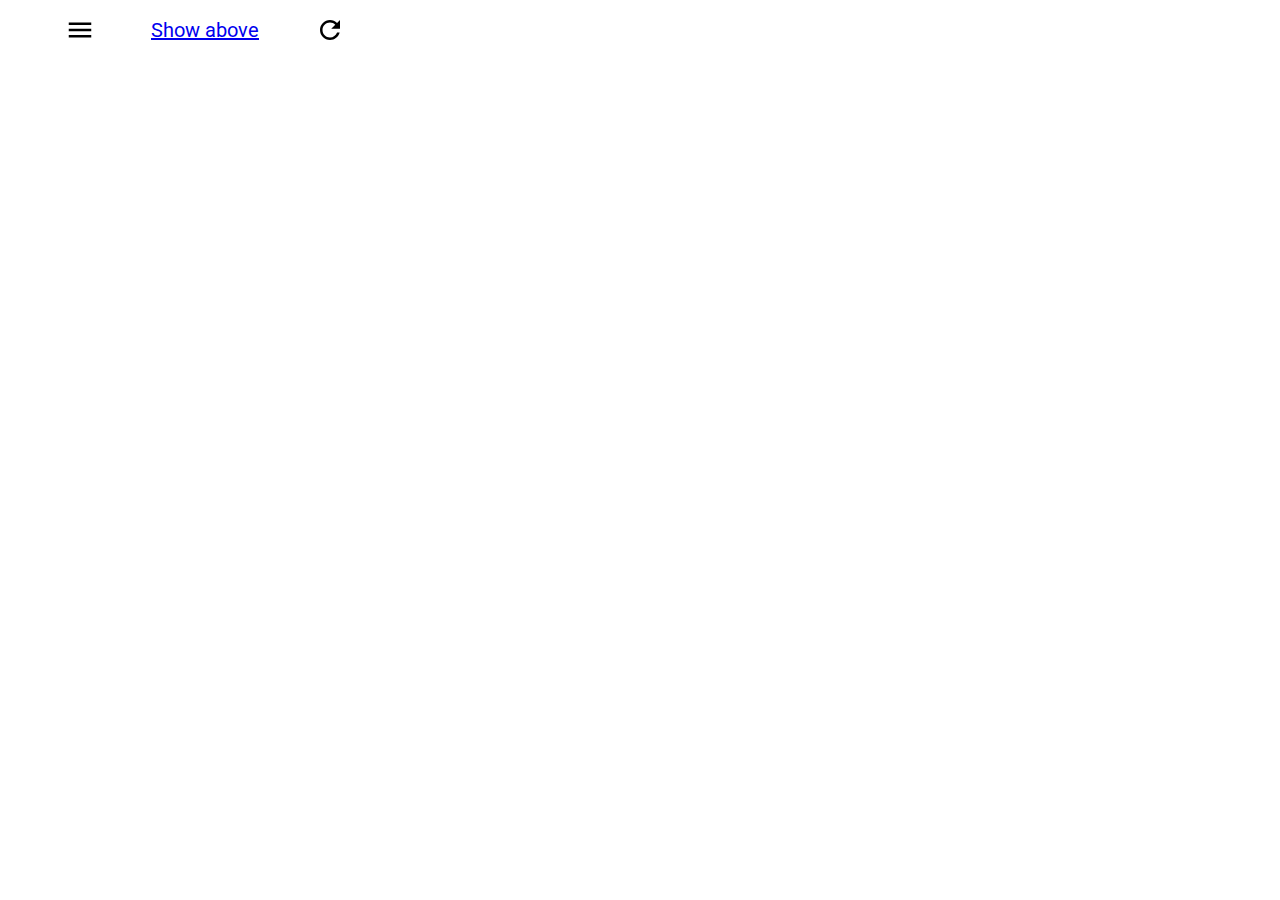
==== WebApp/index.html @ 361fc4e5 "Refresh button, menu button and collapse menu" ====
<!DOCTYPE html>
<html lang="nl">

<head>
    <meta charset="UTF-8">
    <meta http-equiv="X-UA-Compatible" content="IE=edge">
    <meta name="viewport" content="width=device-width, initial-scale=1.0">

    <link rel="stylesheet" href="./CSS/screen.css">

    <script src="./JS/index.js"></script>
    <script src="./JS/favorites.js"></script>

    <link rel="preconnect" href="https://fonts.googleapis.com">
    <link rel="preconnect" href="https://fonts.gstatic.com" crossorigin>
    <link href="https://fonts.googleapis.com/css2?family=Roboto:wght@300;400;500;700&display=swap" rel="stylesheet">
    <link rel="stylesheet" href="https://js.arcgis.com/4.21/esri/themes/light/main.css">
    <script src="https://js.arcgis.com/4.21/"></script>

    <title>Eindopdracht</title>
</head>

<body class="js-index">
    <div id="viewDiv" class="c-globe"></div>

    <div class="c-settings c-settings_closed js-settings">
        <div class="c-setting_link">
            <!-- <path d="M19 6.41L17.59 5 12 10.59 6.41 5 5 6.41 10.59 12 5 17.59 6.41 19 12 13.41 17.59 19 19 17.59 13.41 12 19 6.41z"/> -- Close -->
            <!-- <path d="M3 18h18v-2H3v2zm0-5h18v-2H3v2zm0-7v2h18V6H3z"/> -- Menu--> 
            <svg xmlns="http://www.w3.org/2000/svg" class="c-settings_burger js-burger" viewBox="0 0 24 24"><path d="M0 0h24v24H0V0z" fill="none"/><path d="M3 18h18v-2H3v2zm0-5h18v-2H3v2zm0-7v2h18V6H3z"/></svg>
            <a href="/above.html" class="c-setting_link-a">Show above</a>
            <svg xmlns="http://www.w3.org/2000/svg" class="c-settings_refresh js-refresh" viewBox="0 0 24 24"><path d="M0 0h24v24H0V0z" fill="none"/><path d="M17.65 6.35C16.2 4.9 14.21 4 12 4c-4.42 0-7.99 3.58-7.99 8s3.57 8 7.99 8c3.73 0 6.84-2.55 7.73-6h-2.08c-.82 2.33-3.04 4-5.65 4-3.31 0-6-2.69-6-6s2.69-6 6-6c1.66 0 3.14.69 4.22 1.78L13 11h7V4l-2.35 2.35z"/></svg>
        </div>
    </div>
</body>


</html>
---- WebApp/CSS/screen.css ----
body {
    padding: 0;
    margin: 0;
    height: 100vh;
    width: 100vw;
}

/*------------------------------------*\
#FONTS
\*------------------------------------*/

/*------------------------------------*\
#Variables
\*------------------------------------*/

:root {
    --global-text-color: #000;
    --global-background: #fff;
    --color-selected: #4EB2C5;
}

/*------------------------------------*\
#GENERIC
\*------------------------------------*/

html {
    font-size: 16px;
    line-height: 1.5;
    font-family: "Roboto", sans-serif;
    color: var(--global-text-color);
}


::-moz-selection {
    background: var(--color-selected);
    color: var(--global-text-color);
    text-shadow: none;
}

::selection {
    background: var(--color-selected);
    color: var(--global-text-color);
    text-shadow: none;
}

::selection {
    background: var(--contrast1);
    color: var(--background);
    text-shadow: none;
}

::-webkit-scrollbar {
    width: 10px;
}

/* Track */

::-webkit-scrollbar-track {
    background: var(--text);
}

/* Handle */

::-webkit-scrollbar-thumb {
    background: gray;
}

/* Handle on hover */

::-webkit-scrollbar-thumb:hover {
    background: #555;
}

/*------------------------------------*\
#Elements
\*------------------------------------*/

/*------------------------------------*\
#OBJECTS
\*------------------------------------*/

/*------------------------------------*\
#COMPONENTS
\*------------------------------------*/
/*? GLOBE */
.c-globe {
    height: 100vh;
    width: 100vw;
}

/*? SETTINGS */
.c-settings {
    width: 300px;
    position: absolute;
    top: 15px;
    left: 55px;
    background-color: var(--global-background);
    display: grid;
    grid-template-columns: 70% 15% 15%;
    max-height: 500px;
    overflow-y: auto;
}

.c-settings_closed{
    max-height: 30px;
    overflow: hidden;
}

.c-setting_link {
    grid-column: 1 / 4;
    color: black;
    font-size: 20px;
    display: flex;
    justify-content: space-between;
    align-content: center;
    height: 30px;
    margin: 0 10px;
    flex-wrap: nowrap;
}

.c-setting_link-a:visited {
    color: black;
}

.c-settings_child {
    text-align: center;
    height: auto;
    display: flex;
    justify-content: center;
    align-items: center;
    min-height: 40px;
    border-bottom: gray solid 1px;
}

.c-setting_child-name{
    justify-content: flex-start;
    margin-left: 10px;
}

.c-settings_child-star{
    margin-right: 10px;
}

.c-settings_fav-icon {
    height: 25px;
    width: 25px;
    fill: gray;
}

.c-settings_fav-icon:active {
    height: 20px;
    width: 20px;
}

.c-settings_fav-icon_fav {
    fill: orange;
}

.c-detail_master {
    width: 50%;
    margin: 0 auto;
    display: grid;
    grid-template-columns: auto auto;
}

.c-detail_child {}

.c-detail_child-favorite {
    width: 15px;
    height: 15px;
}

.o-hide-accessible {
    position: absolute;
    width: 1px;
    height: 1px;
    padding: 0;
    margin: -1px;
    overflow: hidden;
    clip: rect(0, 0, 0, 0);
    border: 0;
}

/*? HAMBURGER MENU */

.c-settings_burger{
    height: 30px;
    width: 30px;
}

.c-settings_refresh{
    height: 30px;
    width: 30px;
    transition: 0.5s ease;
}

.c-settings_refresh:hover{
    transform: rotate(360deg);
}

.c-settings_refresh:active{
    transition: 0.1s ease;
    fill: gray;
}

/*? TOGGLE */
.c-custom-toggle {
    display: flex;
    justify-content: center;
    align-items: center;
}

.c-option--hidden:checked+.c-custom-toggle .c-custom-toggle__fake-input::after {
    transform: translateX(24px);
}

.c-option--hidden:checked+.c-custom-toggle .c-custom-toggle__fake-input {
    background: green;
    border: 1px solid green;
}

.c-custom-toggle__fake-input {
    display: flex;
    width: 48px;
    height: 24px;
    border-radius: 50px;
    border: solid solid red;
    background: red;
    margin-right: 16px;
}

.c-custom-toggle__fake-input::after {
    content: '';
    height: 22px;
    width: 22px;
    margin-top: 1px;
    border-radius: 100%;
    background-color: rgb(233, 233, 233);
    box-shadow: 0 1px 4px rgba(0, 0, 0, 0.2), 0 0 3px rgba(0, 0, 0, 0.1);
    transition: all 200ms cubic-bezier(0.42, 0, 0.58, 1);
    transition-timing-function: cubic-bezier(0.42, 0, 0.58, 1);
}

/*------------------------------------*\
#UTILITIES
\*------------------------------------*/

.u-settings_fav-icon--no {
    fill: grey;
}

.u-detail_child-title {
    font-size: 15px;
}

.u-detail_child-data {
    font-size: 15px;
    font-weight: 600;
}

.u-disabled{
    background: gray !important;
    border: gray !important;
}

/*------------------------------------*\
#MEDIA
\*------------------------------------*/
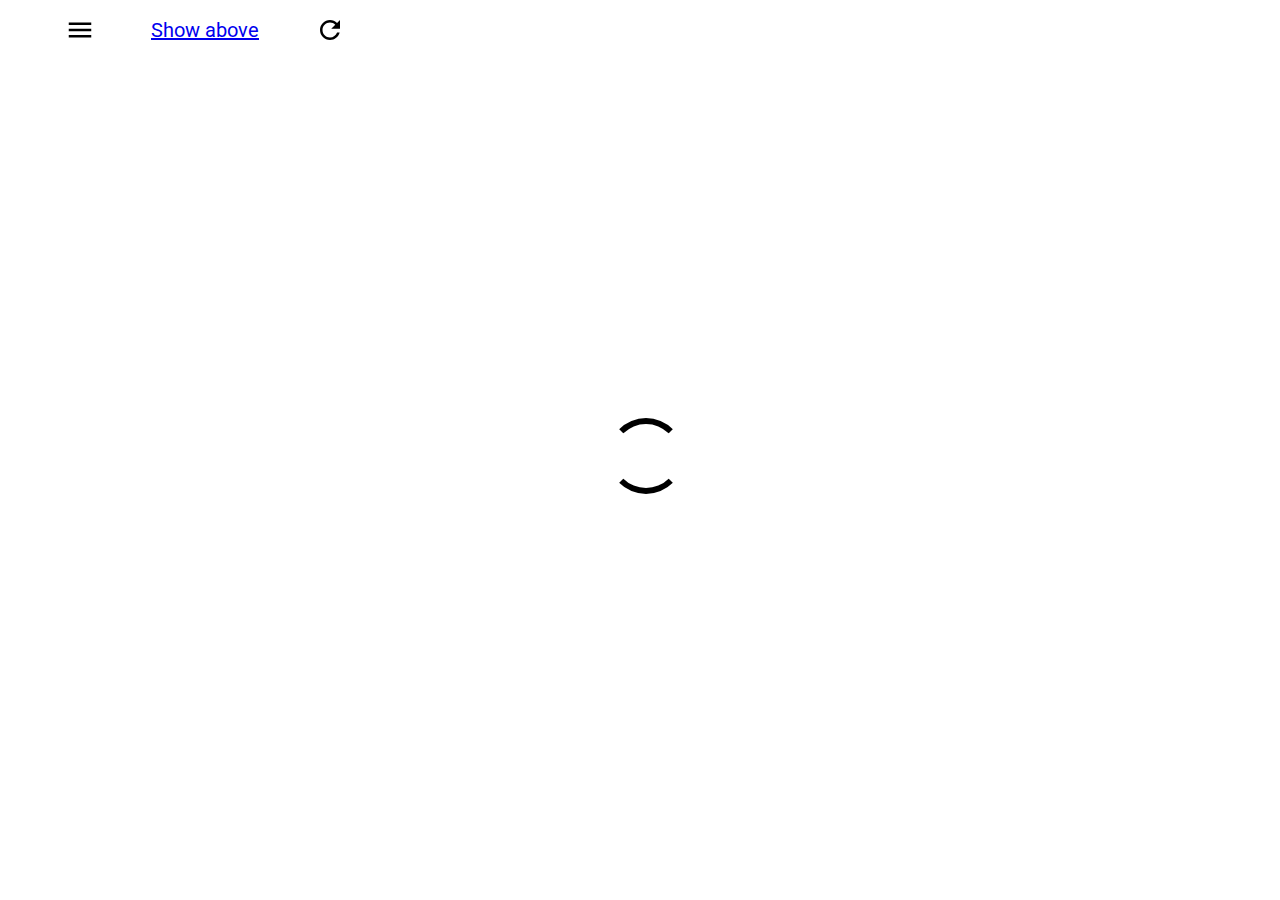
==== commit 57c7d691: "Delete old API & loading screen" ====
--- a/WebApp/index.html
+++ b/WebApp/index.html
@@ -7,6 +7,8 @@
     <meta name="viewport" content="width=device-width, initial-scale=1.0">
 
     <link rel="stylesheet" href="./CSS/screen.css">
+
+    <link rel="shortcut icon" href="/IMG/favicon.png" type="image/x-icon">
 
     <script src="./JS/index.js"></script>
     <script src="./JS/favorites.js"></script>
@@ -21,15 +23,19 @@
 </head>
 
 <body class="js-index">
+    <div class="lds-dual-ring"></div>
+
     <div id="viewDiv" class="c-globe"></div>
 
     <div class="c-settings c-settings_closed js-settings">
         <div class="c-setting_link">
             <!-- <path d="M19 6.41L17.59 5 12 10.59 6.41 5 5 6.41 10.59 12 5 17.59 6.41 19 12 13.41 17.59 19 19 17.59 13.41 12 19 6.41z"/> -- Close -->
             <!-- <path d="M3 18h18v-2H3v2zm0-5h18v-2H3v2zm0-7v2h18V6H3z"/> -- Menu--> 
-            <svg xmlns="http://www.w3.org/2000/svg" class="c-settings_burger js-burger" viewBox="0 0 24 24"><path d="M0 0h24v24H0V0z" fill="none"/><path d="M3 18h18v-2H3v2zm0-5h18v-2H3v2zm0-7v2h18V6H3z"/></svg>
+            <div onclick="test()" class="js-burger_button">
+                <svg xmlns="http://www.w3.org/2000/svg" viewBox="0 0 24 24" class="c-settings_burger" ><path d="M0 0h24v24H0V0z" fill="none"/><path d="M3 18h18v-2H3v2zm0-5h18v-2H3v2zm0-7v2h18V6H3z"/></svg>
+            </div>
             <a href="/above.html" class="c-setting_link-a">Show above</a>
-            <svg xmlns="http://www.w3.org/2000/svg" class="c-settings_refresh js-refresh" viewBox="0 0 24 24"><path d="M0 0h24v24H0V0z" fill="none"/><path d="M17.65 6.35C16.2 4.9 14.21 4 12 4c-4.42 0-7.99 3.58-7.99 8s3.57 8 7.99 8c3.73 0 6.84-2.55 7.73-6h-2.08c-.82 2.33-3.04 4-5.65 4-3.31 0-6-2.69-6-6s2.69-6 6-6c1.66 0 3.14.69 4.22 1.78L13 11h7V4l-2.35 2.35z"/></svg>
+            <svg onclick="refresh()" xmlns="http://www.w3.org/2000/svg" class="c-settings_refresh js-refresh" viewBox="0 0 24 24"><path d="M0 0h24v24H0V0z" fill="none"/><path d="M17.65 6.35C16.2 4.9 14.21 4 12 4c-4.42 0-7.99 3.58-7.99 8s3.57 8 7.99 8c3.73 0 6.84-2.55 7.73-6h-2.08c-.82 2.33-3.04 4-5.65 4-3.31 0-6-2.69-6-6s2.69-6 6-6c1.66 0 3.14.69 4.22 1.78L13 11h7V4l-2.35 2.35z"/></svg>
         </div>
     </div>
 </body>
--- a/WebApp/CSS/screen.css
+++ b/WebApp/CSS/screen.css
@@ -30,6 +30,12 @@
     color: var(--global-text-color);
 }
 
+body{
+    display: flex;
+    align-items: center;
+    justify-content: center;
+}
+
 
 ::-moz-selection {
     background: var(--color-selected);
@@ -86,6 +92,8 @@
 .c-globe {
     height: 100vh;
     width: 100vw;
+    position: absolute;
+    top: 0;
 }
 
 /*? SETTINGS */
@@ -157,7 +165,7 @@
 }
 
 .c-detail_master {
-    width: 50%;
+    width: 70%;
     margin: 0 auto;
     display: grid;
     grid-template-columns: auto auto;
@@ -241,6 +249,31 @@
     transition-timing-function: cubic-bezier(0.42, 0, 0.58, 1);
 }
 
+
+.lds-dual-ring {
+    display: inline-block;
+    width: 80px;
+    height: 80px;
+  }
+  .lds-dual-ring:after {
+    content: " ";
+    display: block;
+    width: 64px;
+    height: 64px;
+    margin: 8px;
+    border-radius: 50%;
+    border: 6px solid #000;
+    border-color: #000 transparent #000 transparent;
+    animation: lds-dual-ring 1.2s linear infinite;
+  }
+  @keyframes lds-dual-ring {
+    0% {
+      transform: rotate(0deg);
+    }
+    100% {
+      transform: rotate(360deg);
+    }
+  }
 /*------------------------------------*\
 #UTILITIES
 \*------------------------------------*/
@@ -259,8 +292,9 @@
 }
 
 .u-disabled{
-    background: gray !important;
-    border: gray !important;
+    /* background: gray !important;
+    border: gray !important; */
+    display: none;
 }
 
 /*------------------------------------*\
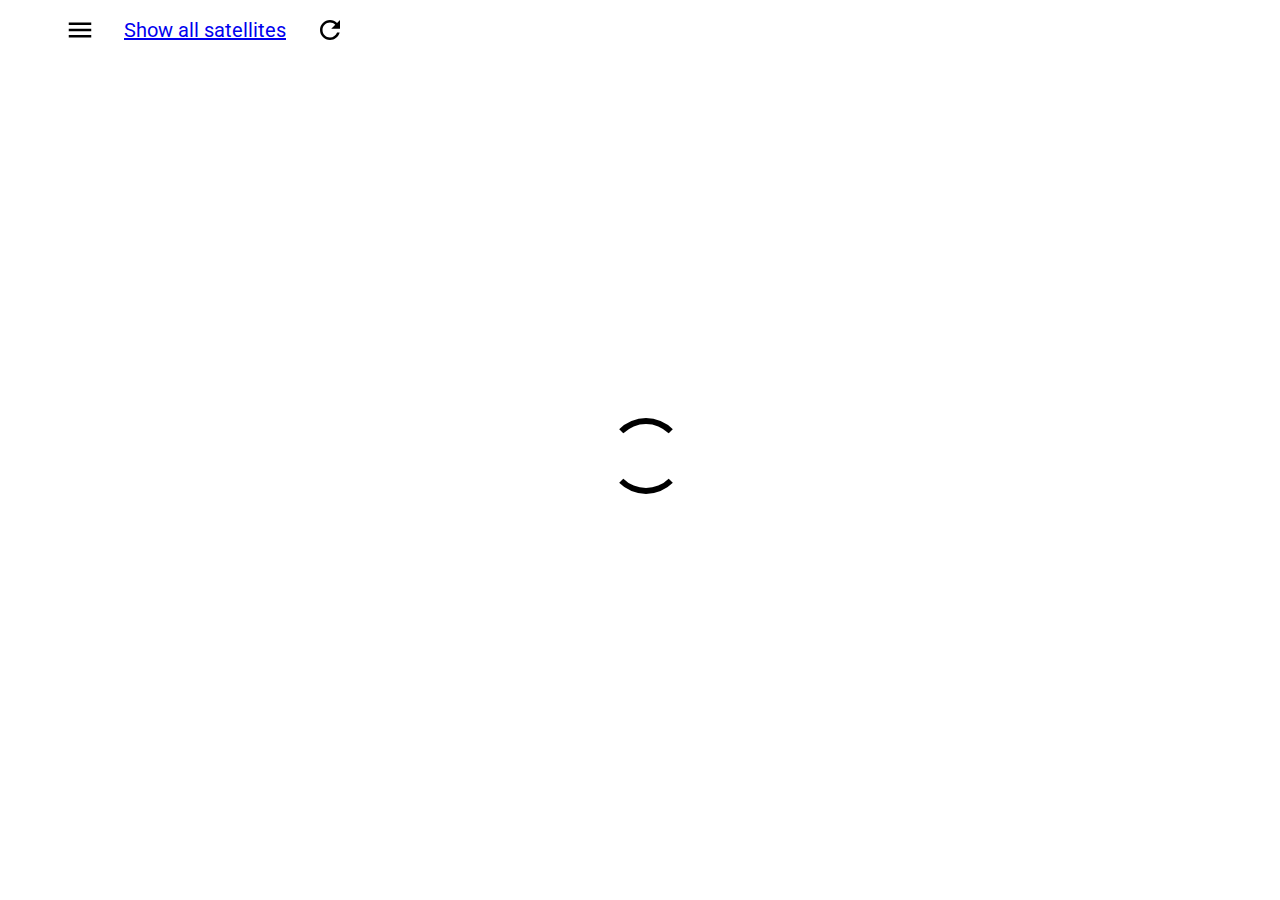
==== commit 0b555bfd: "Final commit" ====
--- a/WebApp/index.html
+++ b/WebApp/index.html
@@ -19,7 +19,7 @@
     <link rel="stylesheet" href="https://js.arcgis.com/4.21/esri/themes/light/main.css">
     <script src="https://js.arcgis.com/4.21/"></script>
 
-    <title>Eindopdracht</title>
+    <title>Favorite satellites</title>
 </head>
 
 <body class="js-index">
@@ -34,7 +34,7 @@
             <div onclick="test()" class="js-burger_button">
                 <svg xmlns="http://www.w3.org/2000/svg" viewBox="0 0 24 24" class="c-settings_burger" ><path d="M0 0h24v24H0V0z" fill="none"/><path d="M3 18h18v-2H3v2zm0-5h18v-2H3v2zm0-7v2h18V6H3z"/></svg>
             </div>
-            <a href="/above.html" class="c-setting_link-a">Show above</a>
+            <a href="/above.html" class="c-setting_link-a">Show all satellites</a>
             <svg onclick="refresh()" xmlns="http://www.w3.org/2000/svg" class="c-settings_refresh js-refresh" viewBox="0 0 24 24"><path d="M0 0h24v24H0V0z" fill="none"/><path d="M17.65 6.35C16.2 4.9 14.21 4 12 4c-4.42 0-7.99 3.58-7.99 8s3.57 8 7.99 8c3.73 0 6.84-2.55 7.73-6h-2.08c-.82 2.33-3.04 4-5.65 4-3.31 0-6-2.69-6-6s2.69-6 6-6c1.66 0 3.14.69 4.22 1.78L13 11h7V4l-2.35 2.35z"/></svg>
         </div>
     </div>
